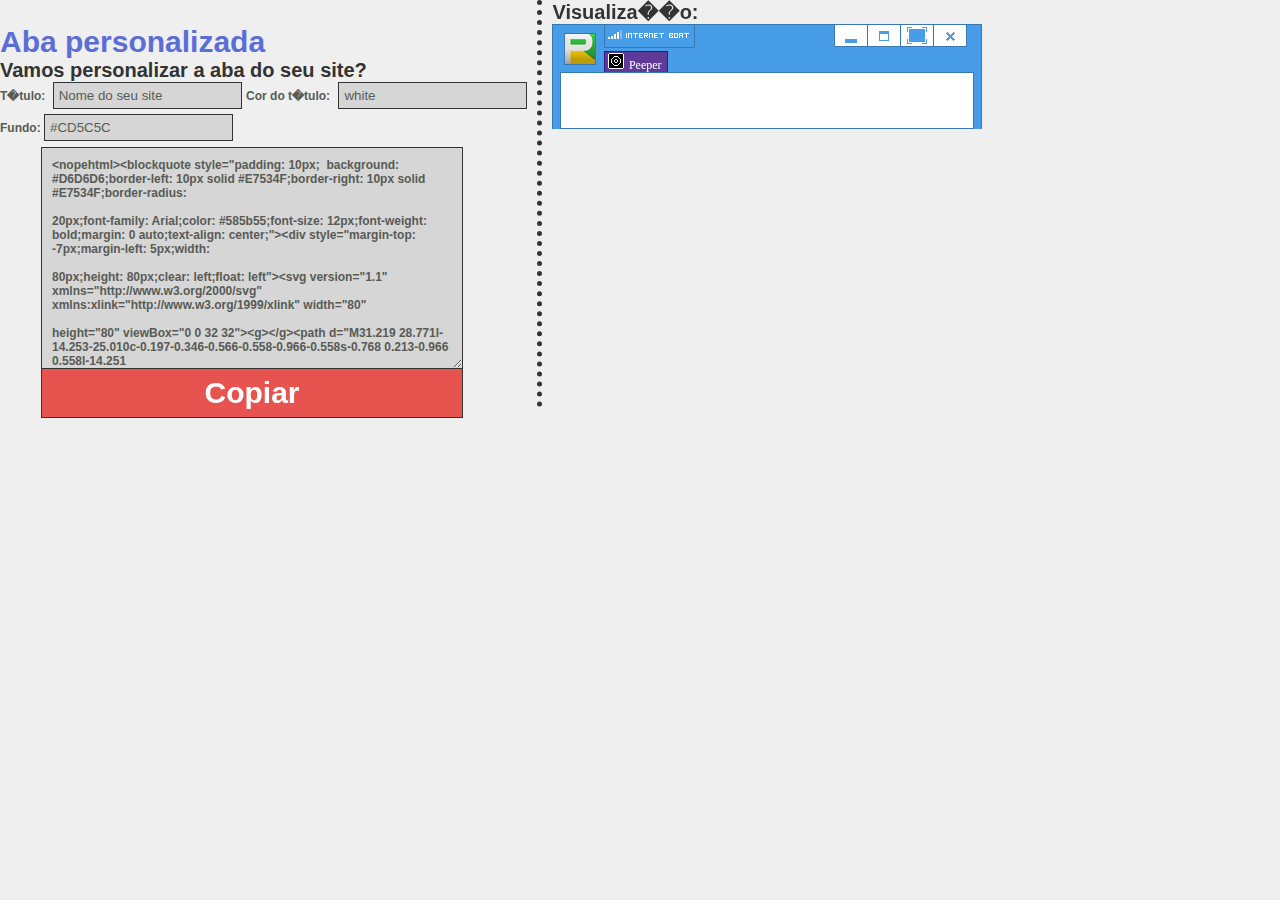
==== customtab.html @ c31c3c44 "Fixed up "customtab.html"" ====
<!DOCTYPE html>
<html lang="pt-br">
<head>
<link rel="stylesheet" type="text/css" href="rsc/common.css">
<link rel="stylesheet" type="text/css" href="rsc/customtab.css">
</head>
<body>
<section style="
    float: left;
    padding-right: 10px;
    margin-right: 10px;
    border-right: 5px dotted #333;
"><h1>Aba personalizada</h1><br/>
<h2>Vamos personalizar a aba do seu site?</h2><br/>
<p style="
    display: inline;
">T�tulo: </p><input value="Nome do seu site" style="
    display: inline;
    margin-left: 4px;
">
<p style="
    display: inline;
">Cor do t�tulo: </p>
<input value="white" style="
    display: inline;
    margin-left: 5px;
"><br>
<p style="
    display: inline;
">Fundo: </p><input value="#CD5C5C" style="
    display: inline;margin-top: 5px;
">
<br><textarea onclick="this.focus();this.select()" readonly="readonly" style="margin: 6px 41px; width: 400px; height: 200px;">&lt;nopehtml&gt;&lt;blockquote style="padding: 10px;  background: #D6D6D6;border-left: 10px solid #E7534F;border-right: 10px solid #E7534F;border-radius: 

20px;font-family: Arial;color: #585b55;font-size: 12px;font-weight: bold;margin: 0 auto;text-align: center;"&gt;&lt;div style="margin-top: -7px;margin-left: 5px;width: 

80px;height: 80px;clear: left;float: left"&gt;&lt;svg version="1.1" xmlns="http://www.w3.org/2000/svg" xmlns:xlink="http://www.w3.org/1999/xlink" width="80" 

height="80" viewBox="0 0 32 32"&gt;&lt;g&gt;&lt;/g&gt;&lt;path d="M31.219 28.771l-14.253-25.010c-0.197-0.346-0.566-0.558-0.966-0.558s-0.768 0.213-0.966 0.558l-14.251 

25.010c-0.194 0.339-0.19 0.754 0.008 1.090s0.563 0.542 0.957 0.542h28.504c0.39 0 0.757-0.206 0.957-0.542 0.198-0.336 0.202-0.75 0.011-1.090zM17.76 27.203h-

3.52v-3.2h3.52v3.2zM17.76 21.603h-3.52v-9.6h3.52v9.6z" fill="#e7534f"&gt;&lt;/path&gt;&lt;/svg&gt;&lt;/div&gt;&lt;h1 style="font-size: 40px;  font-weight: bold;color: 

#5B6ED6;margin-top: -5px;margin-bottom: -15px;float: center"&gt;Aviso&lt;/h1&gt;&lt;br&gt;Seu navegador n�o suporta sites constru�dos em PEHTML. Isso significa que 

esse site n�o ser� exibido corretamente em seu atual navegador. &lt;br&gt;&lt;a href="../boat"&gt;Baixe o navegador Internet Boat&lt;/a&gt; para experimentar todo o 

  poder do PEHTML e aproveitar todos os recursos desse site.&lt;/blockquote&gt;&lt;/nopehtml&gt;</textarea><button style="margin:-11px 41px;width:422px;display:block">Copiar</button>
  </section>
<section style="
    float: left;
">
  <h2>Visualiza��o:</h2><div style="
    width: 430px;
    height: 105px;
    background: url('browser_background.png');
">
  
  <div style="
    width: 409px;
    height: 105px;
    background: url('browser_left.png');
            
    float: left;
"><div class="tabs">
<div style="
    background: #603A98;
    border-top: 1px solid #401384;
    border-left: 1px solid #401384;
    border-right: 1px solid #401384;
    padding: 3px 5px 0 3px;
    display: inline;
    position: relative;
    top: 29px;
    left: 52px;
"><img src="browser_icon.png" style="
    display: inline;
" width="16" height="16">
<span style="
    font-family: Segoe UI;
    font-size: 12px;
    color: white;
                        
             ">Peeper</span></div>
<div class="othertabs"></div></div></div><div style="
    width: 153px;
    height: 105px;
    background: url('browser_right.png');
            
    float: right;
    margin-top: -105px;
"></div>
</div></section>
  </body>
</html>
---- rsc/common.css ----
body{background:#EFEFEF;font-family:Arial;-webkit-font-smoothing:antialiased;margin:0}.header,header{background:#295596;position:fixed;top:0;left:0;width:100%;height:60px;border-bottom:1px solid #2339b3;box-shadow: 0 0 15px 1px black;color:#fff;padding-left:20px;z-index:5000}.header,header:hover{box-shadow: 0px 0px 25px 5px #000}.logo,logo{position:absolute;width:315px;height:60px;background:url(logotype.svg) no-repeat no-repeat 10px 15px;opacity:0.5}.logo,logo:hover{opacity:1}.content{width:100%;height:100%;top:60px;position:fixed;overflow-x:hidden;overflow-y:scroll}.article,article{margin:15px 8px 8px 8px}.h1,h1{font-size:30px;font-weight:bold;color:#5b6ed6;margin:25px 0px 0px 0px;display:inline-block}.h2,h2{font-size:20px;font-weight:bold;color:#333;margin-bottom:5px;display:inline}.badge{background-color:#e7534f;font-family:Arial;font-size:12px;font-weight:bold;padding:3px 8px;border-radius:3px;color:#fff;position:relative;top:-2px;margin-left:8px;display:inline}.badge.blue{background-color:#5b6ed6}.badge.green{background-color:#53a93f}.badge.mini{font-size:7px}.p,p{color:#585b55;font-weight:bold;font-size:12px}.span,span{color:#888;font-size:10px}.blockquote,blockquote{padding:10px;background:#d6d6d6;color:#585b55;font-size:12px;font-weight:bold}.blockquotebtn{background-color:#e7534f;border-top:1px solid #333;border-left:1px solid #333;font-size:20px;font-weight:bold;padding:3px 8px;border-radius:10px 0 0 0;color:#fff;position:relative;top:-7px;left:10px;float:right}.blockquoteminibtn{border:1px solid #333;border-radius:0 !important;height:27px;top:-10px !important}.browsers{line-height:30px;margin-bottom:0px}.button,button{color:white;font-weight:bold;font-size:30px;padding:7px;background-color:#e7534f;border:1px solid #333;}.input,input{background:#d6d6d6;border:1px solid #333;font-family:Arial;color:#585b55;padding:5px}.textarea,textarea{display:inline;-webkit-margin-before:1em;-webkit-margin-after:1em;-webkit-margin-start:40px;-webkit-margin-end:40px;padding:10px;background:#d6d6d6;border:1px solid #333;font-family:Arial;color:#585b55;font-size:12px;font-weight:bold}.footer,footer{background:#295596;width:100%;height:300px;color:#efefef;padding:10px;box-sizing:border-box}.social-icons{float:right}.social-icons img{margin-left:10px}.social-buttons{margin-top:55px;float:right}footer a{color:#FFFFFF;opacity:0.5}footer a:hover{opacity:1}.copyright, copyright{width:100%;display:block;margin-top:218px}img{-webkit-user-drag:none}
---- rsc/customtab.css ----
.othertabs{width:273px;height:23px;background:url('http://www.plasmmer.com/pehtml/browser_tabs.png')}
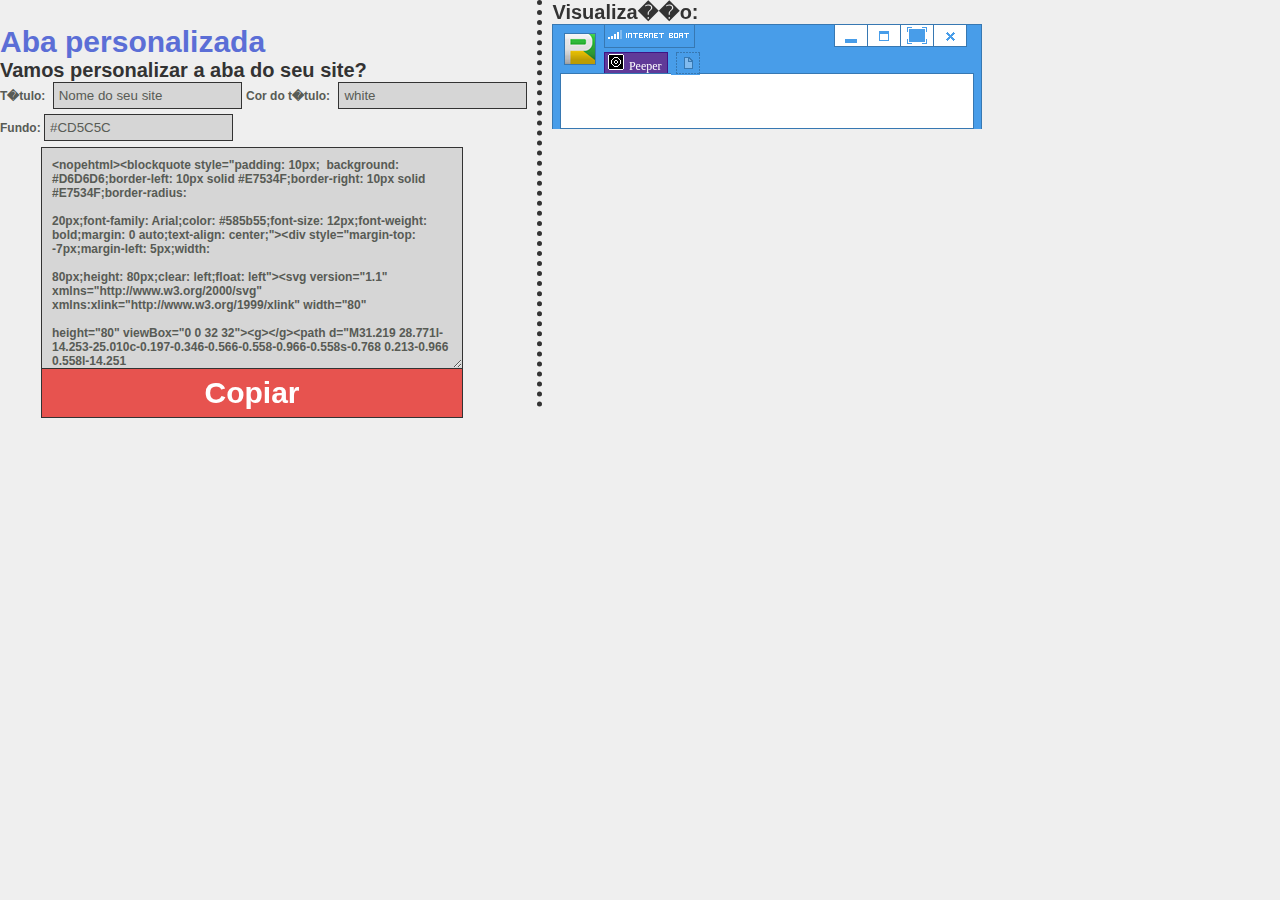
==== commit dd839949: "Fixed window size in "customtab.html"" ====
--- a/customtab.html
+++ b/customtab.html
@@ -72,7 +72,7 @@
     padding: 3px 5px 0 3px;
     display: inline;
     position: relative;
-    top: 29px;
+    top: 30px;
     left: 52px;
 "><img src="browser_icon.png" style="
     display: inline;
@@ -83,6 +83,15 @@
     color: white;
                         
              ">Peeper</span></div>
+<div style="
+    display: block;    
+    position: relative;    
+    top: 8px;    
+    left: 119px;
+    width: 29px;
+    height: 23px;
+    background: url(browser_tabs.png);
+"></div>
 <div class="othertabs"></div></div></div><div style="
     width: 153px;
     height: 105px;
